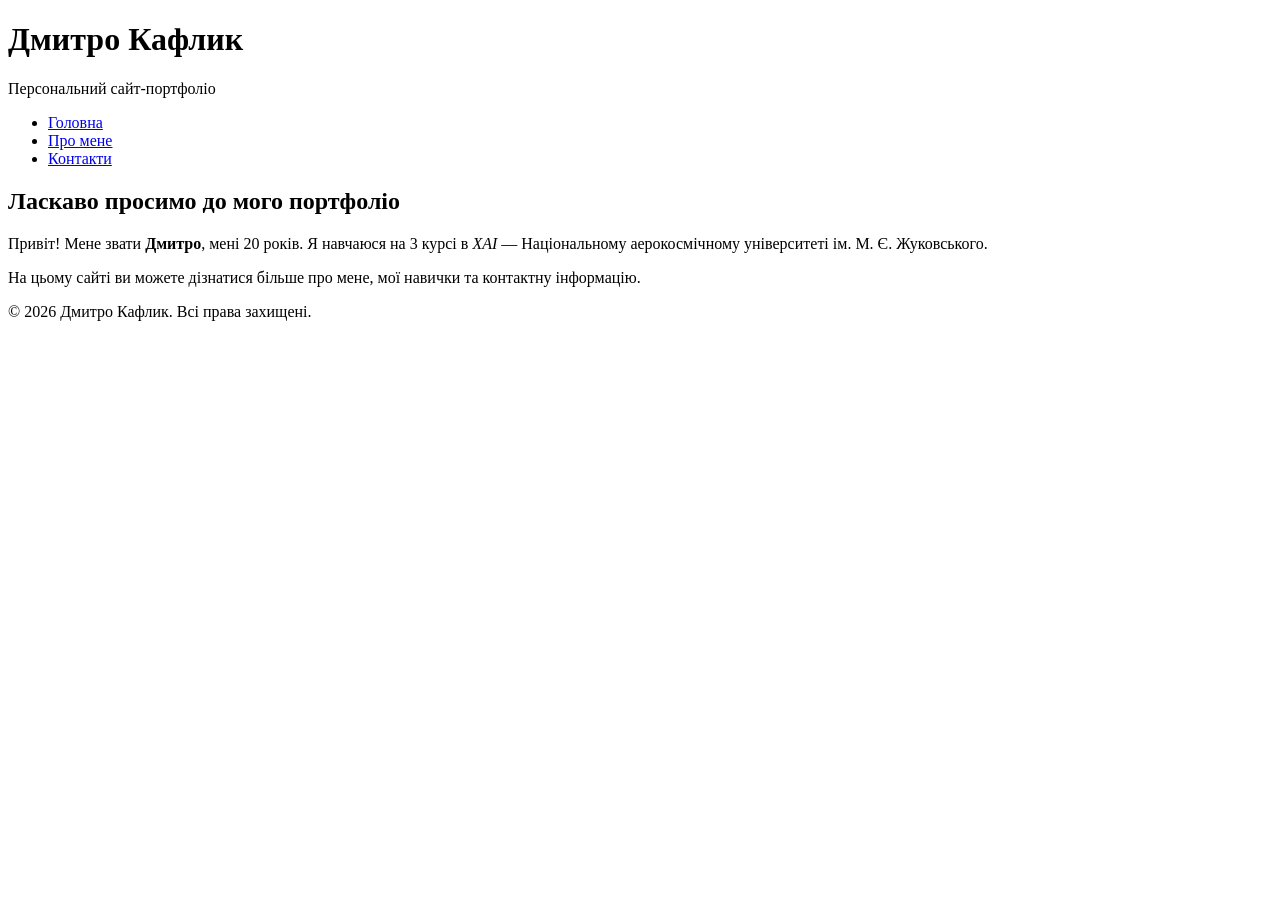
==== index.html @ 6bcaf75d "lab1" ====
<!DOCTYPE html>
<html lang="uk">
<head>
    <meta charset="UTF-8">
    <meta name="viewport" content="width=device-width, initial-scale=1.0">
    <meta name="description" content="Персональне портфоліо Дмитра Кафлика">
    <meta name="author" content="Дмитро Кафлик">
    <title>Головна — Портфоліо Дмитра Кафлика</title>
</head>

<body>

    <header>
        <h1>Дмитро Кафлик</h1>

        <p>
            Персональний сайт-портфоліо
        </p>

        <nav>
            <ul>
                <li><a href="index.html">Головна</a></li>
                <li><a href="about.html">Про мене</a></li>
                <li><a href="contacts.html">Контакти</a></li>
            </ul>
        </nav>
    </header>

    <main>

        <section>
            <h2>Ласкаво просимо до мого портфоліо</h2>

            <p>
                Привіт! Мене звати <strong>Дмитро</strong>, мені 20 років.
                Я навчаюся на 3 курсі в <em>ХАІ</em>
                — Національному аерокосмічному університеті
                ім. М. Є. Жуковського.
            </p>

            <p>
                На цьому сайті ви можете дізнатися більше
                про мене, мої навички та контактну інформацію.
            </p>
        </section>
        <footer>
          <p>
              &copy; 2026 Дмитро Кафлик. Всі права захищені.
          </p>
      </footer>
  
  </body>
  </html>
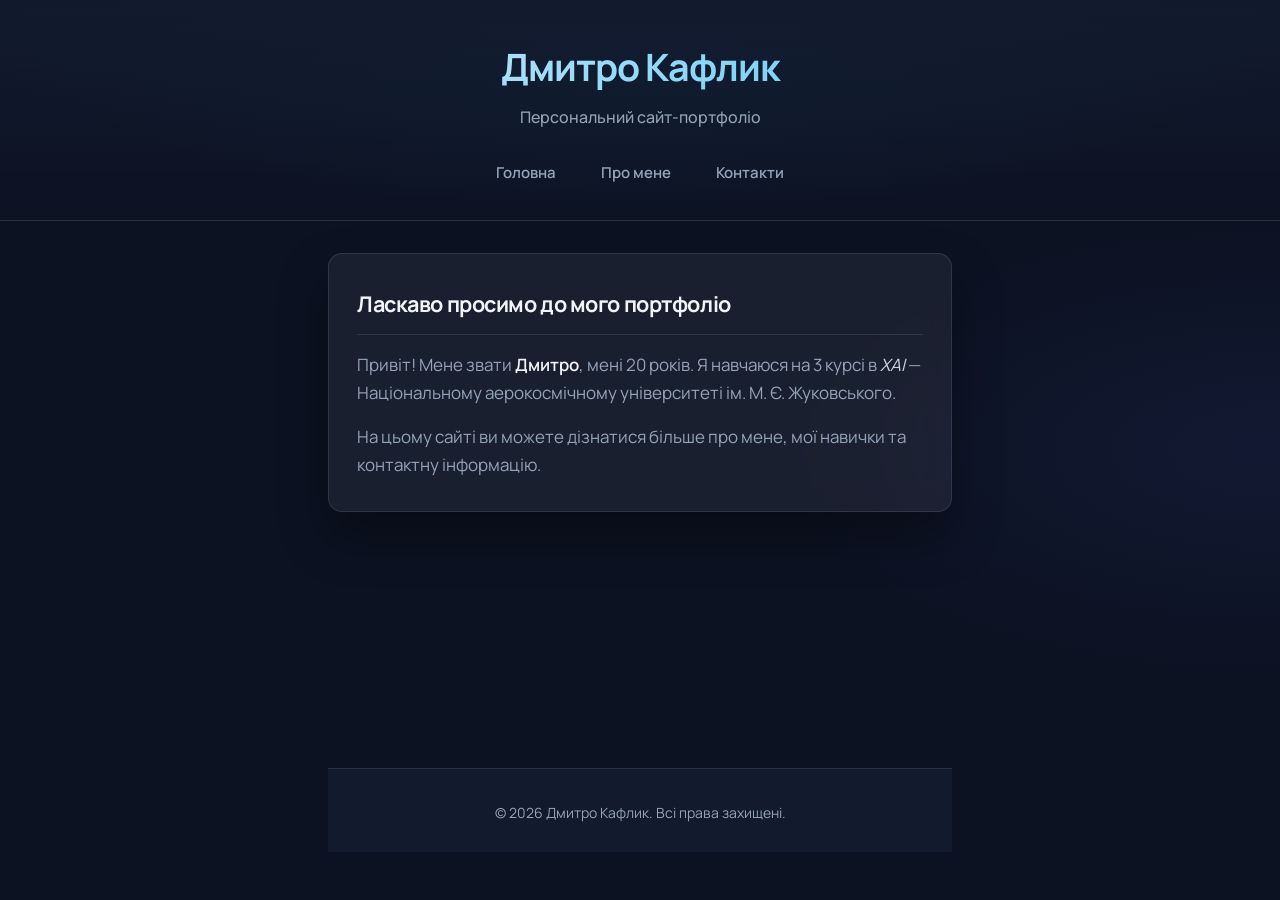
==== commit fce4ecdd: "lab2" ====
--- a/index.html
+++ b/index.html
@@ -6,6 +6,7 @@
     <meta name="description" content="Персональне портфоліо Дмитра Кафлика">
     <meta name="author" content="Дмитро Кафлик">
     <title>Головна — Портфоліо Дмитра Кафлика</title>
+    <link rel="stylesheet" href="styles.css">
 </head>
 
 <body>
--- a/styles.css
+++ b/styles.css
@@ -0,0 +1,401 @@
+/* Portfolio — shared styles (content unchanged) */
+
+@import url("https://fonts.googleapis.com/css2?family=Manrope:wght@400;500;600;700&display=swap");
+
+:root {
+  --bg: #0c1222;
+  --bg-elevated: #121a2e;
+  --surface: rgba(255, 255, 255, 0.06);
+  --surface-border: rgba(255, 255, 255, 0.1);
+  --text: #f1f5f9;
+  --text-muted: #94a3b8;
+  --accent: #38bdf8;
+  --accent-soft: rgba(56, 189, 248, 0.15);
+  --accent-hover: #7dd3fc;
+  --shadow: 0 24px 48px rgba(0, 0, 0, 0.35);
+  --radius: 14px;
+  --radius-sm: 10px;
+  --max-width: 42rem;
+  --font: "Manrope", system-ui, -apple-system, "Segoe UI", sans-serif;
+}
+
+*,
+*::before,
+*::after {
+  box-sizing: border-box;
+}
+
+html {
+  scroll-behavior: smooth;
+}
+
+body {
+  margin: 0;
+  min-height: 100vh;
+  display: flex;
+  flex-direction: column;
+  font-family: var(--font);
+  font-size: 1.0625rem;
+  line-height: 1.65;
+  color: var(--text);
+  background:
+    radial-gradient(ellipse 120% 80% at 50% -20%, rgba(56, 189, 248, 0.18), transparent 55%),
+    radial-gradient(ellipse 80% 50% at 100% 50%, rgba(99, 102, 241, 0.08), transparent 50%),
+    var(--bg);
+  background-attachment: fixed;
+}
+
+/* Header & nav */
+header {
+  padding: 2.25rem 1.5rem 1.5rem;
+  text-align: center;
+  border-bottom: 1px solid var(--surface-border);
+  background: linear-gradient(180deg, var(--bg-elevated) 0%, transparent 100%);
+}
+
+header h1 {
+  margin: 0 0 0.35rem;
+  font-size: clamp(1.75rem, 5vw, 2.35rem);
+  font-weight: 700;
+  letter-spacing: -0.03em;
+  background: linear-gradient(135deg, var(--text) 0%, var(--accent) 100%);
+  -webkit-background-clip: text;
+  background-clip: text;
+  color: transparent;
+}
+
+header > p {
+  margin: 0 0 1.35rem;
+  color: var(--text-muted);
+  font-size: 1rem;
+  font-weight: 500;
+}
+
+nav ul {
+  display: flex;
+  flex-wrap: wrap;
+  justify-content: center;
+  gap: 0.5rem;
+  margin: 0;
+  padding: 0;
+  list-style: none;
+}
+
+nav a {
+  display: inline-block;
+  padding: 0.55rem 1.1rem;
+  color: var(--text-muted);
+  text-decoration: none;
+  font-weight: 600;
+  font-size: 0.9375rem;
+  border-radius: 999px;
+  border: 1px solid transparent;
+  transition: color 0.2s ease, background 0.2s ease, border-color 0.2s ease, box-shadow 0.2s ease;
+}
+
+nav a:hover {
+  color: var(--text);
+  background: var(--surface);
+  border-color: var(--surface-border);
+}
+
+nav a:focus-visible {
+  outline: 2px solid var(--accent);
+  outline-offset: 3px;
+}
+
+/* Main column */
+main {
+  flex: 1 0 auto;
+  display: flex;
+  flex-direction: column;
+  max-width: var(--max-width);
+  width: 100%;
+  margin: 0 auto;
+  padding: 2rem 1.5rem 3rem;
+}
+
+main > footer {
+  margin-top: auto;
+  padding-top: 2rem;
+}
+
+main section {
+  margin-bottom: 2rem;
+  padding: 1.75rem 1.5rem;
+  background: var(--surface);
+  border: 1px solid var(--surface-border);
+  border-radius: var(--radius);
+  box-shadow: var(--shadow);
+  backdrop-filter: blur(12px);
+}
+
+main section h2 {
+  margin: 0 0 1rem;
+  font-size: 1.35rem;
+  font-weight: 700;
+  letter-spacing: -0.02em;
+  color: var(--text);
+  padding-bottom: 0.75rem;
+  border-bottom: 1px solid var(--surface-border);
+}
+
+main section h3 {
+  margin: 1.25rem 0 0.5rem;
+  font-size: 1.05rem;
+  font-weight: 600;
+  color: var(--accent-hover);
+}
+
+main section h3:first-child {
+  margin-top: 0;
+}
+
+main p {
+  margin: 0 0 1rem;
+  color: var(--text-muted);
+}
+
+main p:last-child {
+  margin-bottom: 0;
+}
+
+main strong {
+  color: var(--text);
+  font-weight: 600;
+}
+
+main em {
+  color: #cbd5e1;
+  font-style: italic;
+}
+
+/* Links in content */
+main a {
+  color: var(--accent);
+  text-decoration: none;
+  font-weight: 500;
+  border-bottom: 1px solid transparent;
+  transition: color 0.2s ease, border-color 0.2s ease;
+}
+
+main a:hover {
+  color: var(--accent-hover);
+  border-bottom-color: var(--accent-hover);
+}
+
+main a:focus-visible {
+  outline: 2px solid var(--accent);
+  outline-offset: 2px;
+  border-radius: 2px;
+}
+
+/* Table */
+table {
+  width: 100%;
+  border-collapse: collapse;
+  margin-top: 0.5rem;
+  border: none;
+  border-radius: var(--radius-sm);
+  overflow: hidden;
+}
+
+table[border] {
+  border: none;
+}
+
+caption {
+  caption-side: top;
+  text-align: left;
+  font-weight: 600;
+  font-size: 0.9rem;
+  color: var(--text-muted);
+  padding: 0 0 0.75rem;
+}
+
+thead th {
+  text-align: left;
+  padding: 0.85rem 1rem;
+  background: var(--accent-soft);
+  color: var(--accent-hover);
+  font-weight: 600;
+  font-size: 0.875rem;
+  text-transform: uppercase;
+  letter-spacing: 0.04em;
+  border-bottom: 1px solid var(--surface-border);
+}
+
+tbody td {
+  padding: 0.75rem 1rem;
+  color: var(--text-muted);
+  border-bottom: 1px solid var(--surface-border);
+  background: rgba(0, 0, 0, 0.15);
+}
+
+tbody tr:last-child td {
+  border-bottom: none;
+}
+
+tbody tr:hover td {
+  background: rgba(56, 189, 248, 0.06);
+  color: var(--text);
+}
+
+/* Aside */
+aside {
+  margin: 2rem 0;
+  padding: 1.35rem 1.35rem 1.35rem 1.25rem;
+  background: linear-gradient(90deg, var(--accent-soft), transparent);
+  border: 1px solid var(--surface-border);
+  border-left: 4px solid var(--accent);
+  border-radius: 0 var(--radius-sm) var(--radius-sm) 0;
+}
+
+aside h3 {
+  margin: 0 0 0.5rem;
+  font-size: 1rem;
+  font-weight: 700;
+  color: var(--text);
+}
+
+aside p {
+  margin: 0;
+  color: var(--text-muted);
+  font-size: 0.98rem;
+}
+
+/* Form */
+form {
+  margin-top: 0.5rem;
+}
+
+fieldset {
+  margin: 0 0 1.25rem;
+  padding: 1.15rem 1.25rem;
+  border: 1px solid var(--surface-border);
+  border-radius: var(--radius-sm);
+  background: rgba(0, 0, 0, 0.12);
+}
+
+fieldset:last-of-type {
+  margin-bottom: 1rem;
+}
+
+legend {
+  padding: 0 0.5rem;
+  font-weight: 700;
+  font-size: 0.9rem;
+  color: var(--text);
+}
+
+form label {
+  color: var(--text-muted);
+  font-size: 0.95rem;
+  cursor: pointer;
+}
+
+form p {
+  margin: 0 0 1rem;
+}
+
+input[type="text"],
+input[type="email"],
+select,
+textarea {
+  width: 100%;
+  max-width: 100%;
+  margin-top: 0.35rem;
+  padding: 0.65rem 0.85rem;
+  font-family: inherit;
+  font-size: 1rem;
+  color: var(--text);
+  background: var(--bg-elevated);
+  border: 1px solid var(--surface-border);
+  border-radius: var(--radius-sm);
+  transition: border-color 0.2s ease, box-shadow 0.2s ease;
+}
+
+input::placeholder,
+textarea::placeholder {
+  color: var(--text-muted);
+  opacity: 0.75;
+}
+
+input:focus,
+select:focus,
+textarea:focus {
+  outline: none;
+  border-color: var(--accent);
+  box-shadow: 0 0 0 3px var(--accent-soft);
+}
+
+select {
+  cursor: pointer;
+  appearance: none;
+  background-image: url("data:image/svg+xml,%3Csvg xmlns='http://www.w3.org/2000/svg' width='12' height='12' viewBox='0 0 12 12'%3E%3Cpath fill='%2394a3b8' d='M3 4.5L6 7.5L9 4.5'/%3E%3C/svg%3E");
+  background-repeat: no-repeat;
+  background-position: right 0.75rem center;
+  padding-right: 2rem;
+}
+
+input[type="radio"],
+input[type="checkbox"] {
+  width: 1.05rem;
+  height: 1.05rem;
+  margin-right: 0.45rem;
+  vertical-align: middle;
+  accent-color: var(--accent);
+  cursor: pointer;
+}
+
+form button[type="submit"] {
+  display: inline-block;
+  margin-top: 0.25rem;
+  padding: 0.75rem 1.75rem;
+  font-family: inherit;
+  font-size: 1rem;
+  font-weight: 600;
+  color: var(--bg);
+  background: linear-gradient(135deg, var(--accent), #6366f1);
+  border: none;
+  border-radius: var(--radius-sm);
+  cursor: pointer;
+  box-shadow: 0 8px 24px rgba(56, 189, 248, 0.25);
+  transition: transform 0.15s ease, box-shadow 0.2s ease, filter 0.2s ease;
+}
+
+form button[type="submit"]:hover {
+  filter: brightness(1.08);
+  box-shadow: 0 12px 28px rgba(56, 189, 248, 0.35);
+}
+
+form button[type="submit"]:active {
+  transform: translateY(1px);
+}
+
+form button[type="submit"]:focus-visible {
+  outline: 2px solid var(--accent-hover);
+  outline-offset: 3px;
+}
+
+/* Footer */
+footer {
+  flex-shrink: 0;
+  margin-top: auto;
+  padding: 1.75rem 1.5rem;
+  text-align: center;
+  border-top: 1px solid var(--surface-border);
+  background: var(--bg-elevated);
+}
+
+footer p {
+  margin: 0;
+  font-size: 0.875rem;
+  color: var(--text-muted);
+}
+
+@media (min-width: 640px) {
+  main section {
+    padding: 2rem 1.75rem;
+  }
+}
